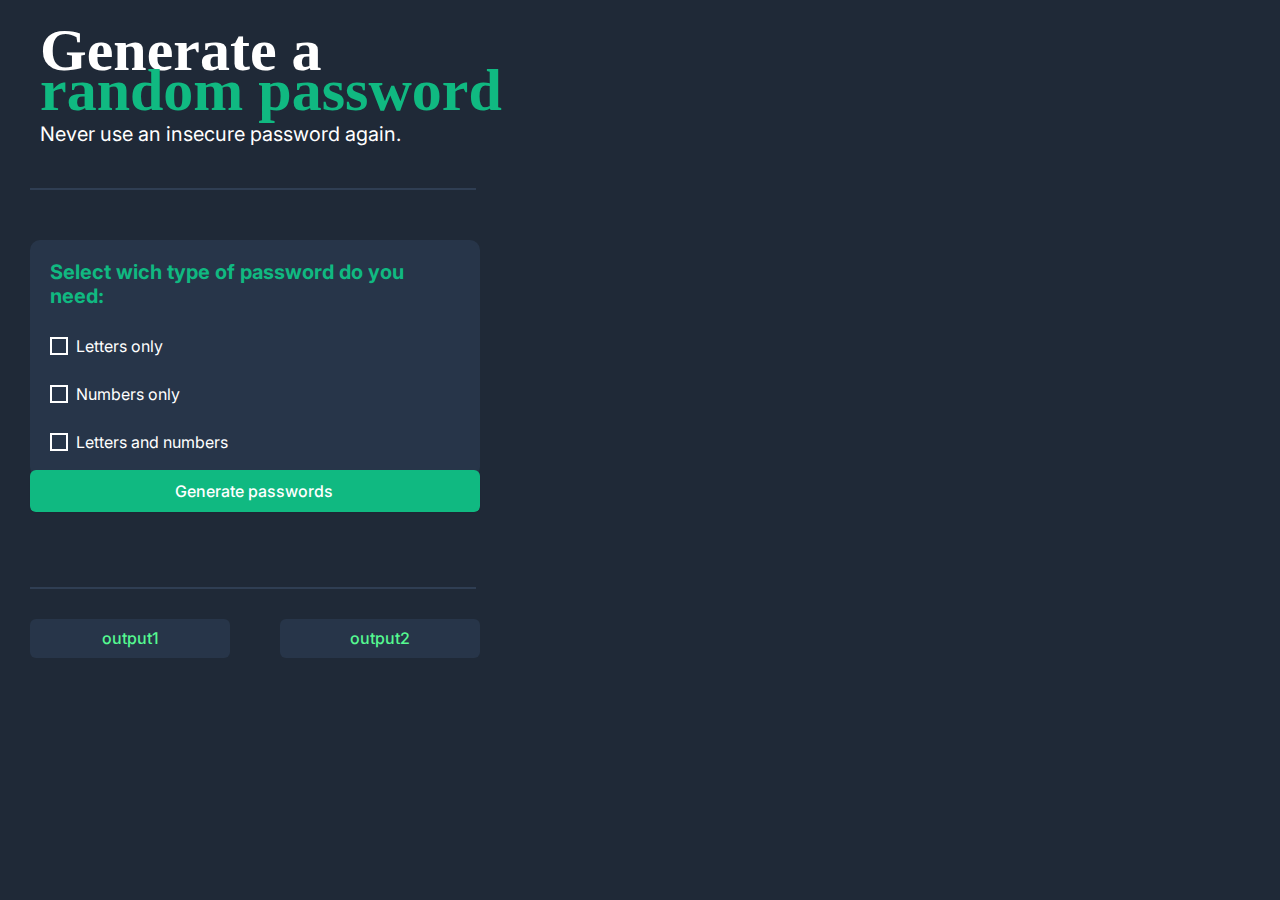
==== index.html @ c0e030fb "Primeiro commit" ====
<!DOCTYPE html>
<html lang="en">
<head>
  <link rel="stylesheet" href="index.css">
  <link rel="preconnect" href="https://fonts.googleapis.com"><link rel="preconnect" href="https://fonts.gstatic.com" crossorigin>
  <link rel="preconnect" href="https://fonts.googleapis.com"><link rel="preconnect" href="https://fonts.gstatic.com" crossorigin><link href="https://fonts.googleapis.com/css2?family=Inter:wght@100;400;700&display=swap" rel="stylesheet">

  <meta charset="UTF-8">
  <meta http-equiv="X-UA-Compatible" content="IE=edge">
  <meta name="viewport" content="width=device-width, initial-scale=1.0">
  <title>Password Generator</title>
</head>
<body>
  <div class="container">

    <div id="titleAndSub">
      <h1 class="title-el">Generate a <br> <span style="color: #10B981;">random password</span></h1>
      <p id="paragraph-el">Never use an insecure password again.</p>
    </div>
    <hr class="dividerTitle">

    <div class="wapper">
      <form class="form" action="">
        <fieldset class="fieldClass">
          <legend>Select wich type of password do you need:</legend>

          <div class="form__group" style="--i: 1">
            <input type="radio" id="berries_1" value="Letters only" name="radio">
            <label for="berries_1">Letters only</label>
          </div>

          <div class="form__group" style="--i: 2">
            <input type="radio" id="berries_2" value="Numbers only" name="radio">
            <label for="berries_2">Numbers only</label>
          </div>

          <div class="form__group" style="--i: 3">
            <input type="radio" id="berries_3" value="Letters and numbers" name="radio">
            <label for="berries_3">Letters and numbers</label>
          </div>

        </fieldset>
      </form>

    </div>
        
    <button class="btn">Generate passwords</button>
    <hr class="divider">

    <div class="outputs">
      <p id="firstSuggestion-el">output1</p>
      <p id="secondSuggestion-el">output2</p>
    </div>

  </div>

  
</body>
</html>
---- index.css ----
* {
  margin: 0;
  padding: 0;
  box-sizing: border-box;
  color: white;
  border: none;

}

body {
  margin: 0;
  display: grid;
  background-color:#1F2937
}

.container {
  display: block;
  background-color:#1F2937 

}

#titleAndSub {
  position: relative;
  line-height: 28px;
  width: 400;
  margin: 30px 40px 40px;
}

.title-el {
  font-family: 'karla';
  line-height: 40px;
  font-size: 60px;
}

#paragraph-el {
  font-family: 'Inter';
  line-height: 28px;
  font-size: 20px;
  margin-top: 10px;
}

.dividerTitle {
  position: relative;
  margin-top: 20px;
  margin-bottom: 20px;
  border: 1px solid #2F3E53;
  margin-bottom: 50px;

  width: 446px;
  left: 30px;
}

.wrapper {
  max-width: 35rem;
  width: 100%;
  
}

.form {
  position: relative;
  font-family: 'Inter';
  background-color: #273549;
  border-radius: 10px;
  margin-left: 30px;
  padding-right: 20px;
  padding-top: 20px;
  padding-bottom: 25px;
  width: 450px;

}

fieldset > * + * {
  margin-top: 0.5rem;
  margin-left: 20px;

}

legend {
  font-weight: 700;
  margin-left: 20px;
  font-size: 20px;
  color: #10B981;
}

input[type="radio"] {
  opacity: 0;
  width: 0 ;
  height: 0;
}

label {
  display: flex;
  align-items: center;
  cursor: pointer;
}

label::before {
  cursor: pointer;
  content: '';
  width: 0.5em;
  height: 0.5em;
  padding: 0.2em;
  border: 2px solid;
  margin-right: 0.5em;
  display: flex;
  justify-content: center;
  align-items: center;
}

input:checked + label::before {
  content: '✓';
  background-color: #10B981;
  border: 2px solid #10B981;
}

.btn {
  cursor: pointer;
  display: block;
  justify-content: center;
  align-items: center;
  padding: 9px 17px 9px 15px;
  gap: 12px;
  
  position: absolute;
  width: 450px;
  height: 42px;
  left: 30px;
  top: 450px;

  margin-top: 20px;
  
  background: #10B981;
  /* shadow/sm */
  
  box-shadow: 0px 1px 2px rgba(0, 0, 0, 0.05);
  border-radius: 6px;


  /* text-base/leading-6/font-medium */

  font-family: 'Inter';
  font-style: normal;
  font-weight: 500;
  font-size: 16px;
  line-height: 24px;
  /* identical to box height, or 150% */


  /* white */
  color: #FFFFFF;
}
.divider {
  position: relative;
  width: 446px;
  height: 0px;
  left: 30px;
  top: 90px;

  margin-top: 20px;
  margin-bottom: 20px;
  border: 1px solid #2F3E53;
}
.outputs {
  display:flex;
  position: relative;
  left: 30px;
  top: 100px;
  margin-bottom: 200px;
}

#firstSuggestion-el {
  padding-top: 3px;
  position: relative;
  width: 200px;
  height: 39px;

  background: #273549;
  border-radius: 6px;

  font-family: 'Inter';
  font-style: normal;
  font-weight: 500;
  font-size: 16px;
  line-height: 32px;
  /* identical to box height, or 200% */

  text-align: center;

  color: #55F991;
}

#secondSuggestion-el {
  padding-top: 3px;
  position: relative;
  width: 200px;
  height: 39px;

  left: 50px;

  background: #273549;
  border-radius: 6px;

  font-family: 'Inter';
  font-style: normal;
  font-weight: 500;
  font-size: 16px;
  line-height: 32px;
  /* identical to box height, or 200% */

  text-align: center;

  color: #55F991;
}
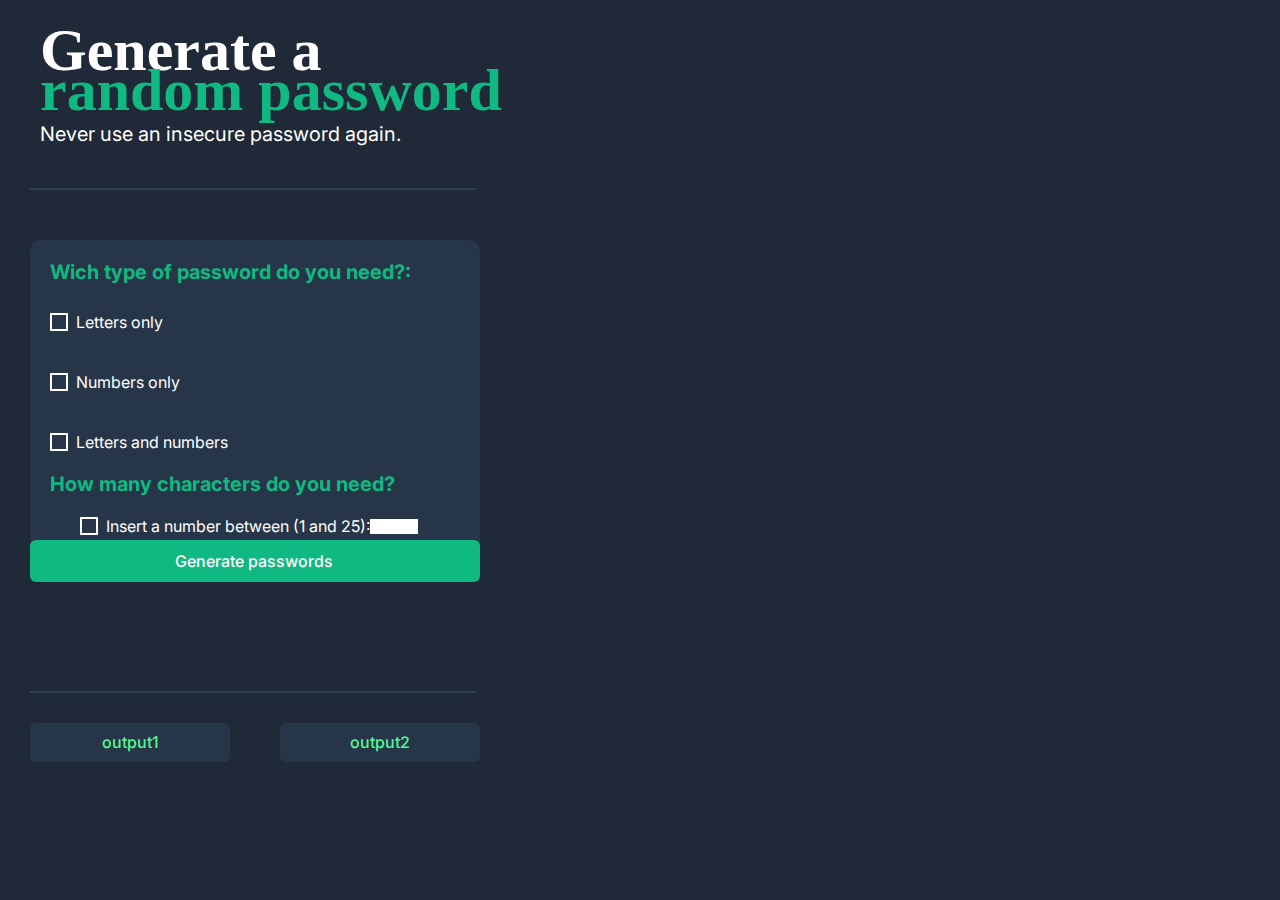
==== commit 6373a66e: "Adicionando arquivos feitos pelo Tintia" ====
--- a/index.html
+++ b/index.html
@@ -11,8 +11,7 @@
   <title>Password Generator</title>
 </head>
 <body>
-  <div class="container">
-
+<div class="container">
     <div id="titleAndSub">
       <h1 class="title-el">Generate a <br> <span style="color: #10B981;">random password</span></h1>
       <p id="paragraph-el">Never use an insecure password again.</p>
@@ -22,7 +21,7 @@
     <div class="wapper">
       <form class="form" action="">
         <fieldset class="fieldClass">
-          <legend>Select wich type of password do you need:</legend>
+          <legend>Wich type of password do you need?:</legend>
 
           <div class="form__group" style="--i: 1">
             <input type="radio" id="berries_1" value="Letters only" name="radio">
@@ -37,13 +36,26 @@
           <div class="form__group" style="--i: 3">
             <input type="radio" id="berries_3" value="Letters and numbers" name="radio">
             <label for="berries_3">Letters and numbers</label>
+
+            <p #quantityTitle> <span style=
+              "color: #10B981; 
+              font-weight: 700; 
+              font-size: 20px"
+              >How many characters do you need?</span> </p>
+
+            <div class="quantityInput">
+              <label> Insert a number between (1 and 25): 
+                <input type="number" id="quantity-el" name="quantity" min="1" max="25" step="1" value="1">
+              </label>
+            </div>
+
           </div>
 
         </fieldset>
       </form>
 
     </div>
-        
+
     <button class="btn">Generate passwords</button>
     <hr class="divider">
 
@@ -53,7 +65,7 @@
     </div>
 
   </div>
-
+  <script src="index.js"></script>
   
 </body>
 </html>--- a/index.css
+++ b/index.css
@@ -75,7 +75,7 @@
 
 }
 
-legend {
+legend{
   font-weight: 700;
   margin-left: 20px;
   font-size: 20px;
@@ -92,6 +92,7 @@
   display: flex;
   align-items: center;
   cursor: pointer;
+  margin-bottom: 20px;
 }
 
 label::before {
@@ -113,6 +114,17 @@
   border: 2px solid #10B981;
 }
 
+.quantityInput {
+  position: relative;
+  display: block;
+  left: 30px;
+  margin-top: 20px;
+
+  
+}
+
+
+
 .btn {
   cursor: pointer;
   display: block;
@@ -125,7 +137,7 @@
   width: 450px;
   height: 42px;
   left: 30px;
-  top: 450px;
+  top: 520px;
 
   margin-top: 20px;
   
@@ -149,6 +161,7 @@
   /* white */
   color: #FFFFFF;
 }
+
 .divider {
   position: relative;
   width: 446px;
@@ -160,6 +173,7 @@
   margin-bottom: 20px;
   border: 1px solid #2F3E53;
 }
+
 .outputs {
   display:flex;
   position: relative;
